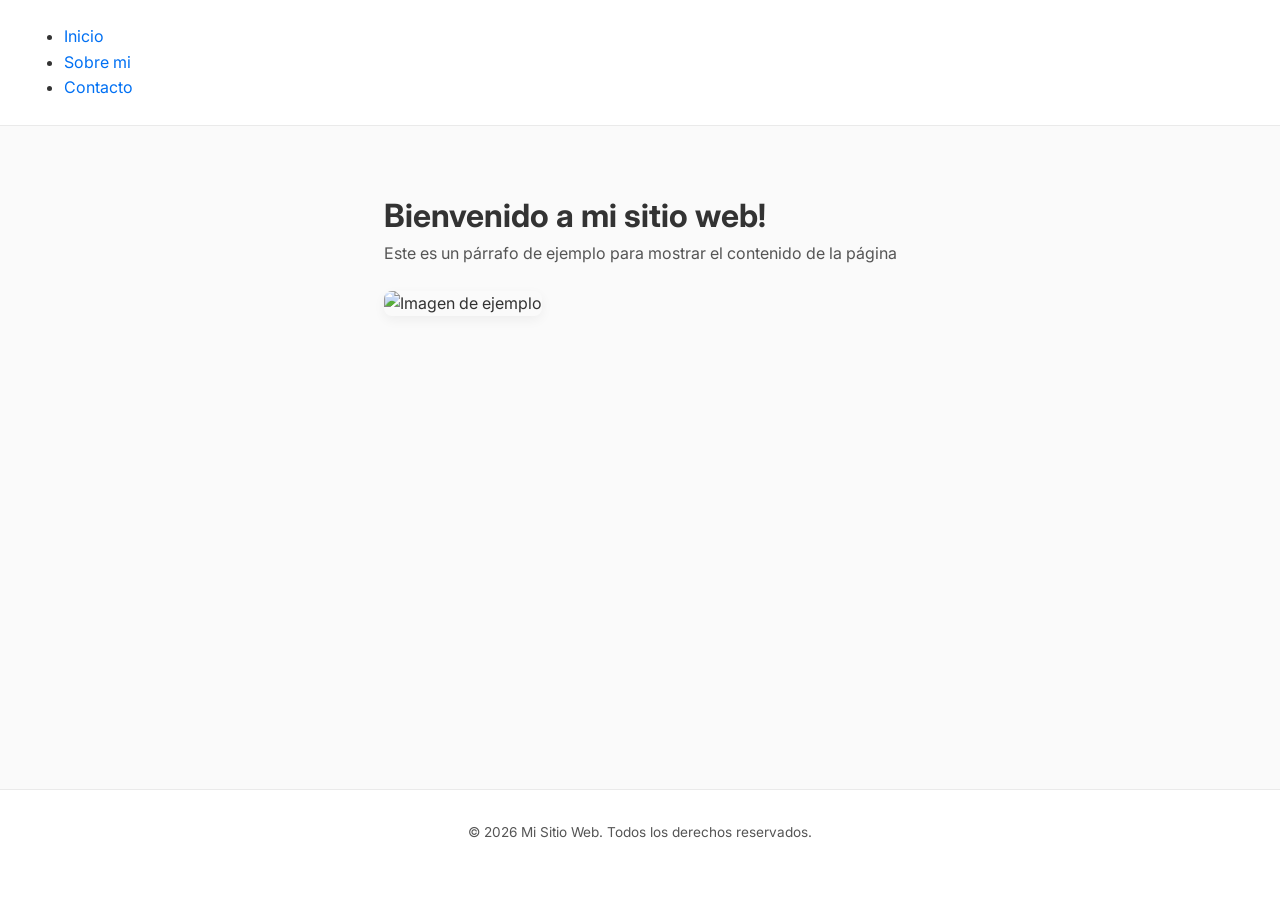
==== index.html @ b2d63941 "Reset del repo" ====
<!doctype html>
<html lang="es">
  <head>
    <meta charset="UTF-8" />
    <meta name="viewport" content="width=device-width, initial-scale=1.0" />
    <title>Sitio web de prueba</title>
    <link rel="stylesheet" href="./styles/estilos.css" />
  </head>
  <body>
    <header>
      <navbar>
        <ul>
          <li><a href="index.html">Inicio</a></li>
          <li><a href="sobreMi.html">Sobre mi</a></li>
          <li><a href="contacto.html">Contacto</a></li>
        </ul>
      </navbar>
    </header>

    <main>
      <h1>Bienvenido a mi sitio web!</h1>
      <p>
        Este es un párrafo de ejemplo para mostrar el contenido de la página
      </p>
      <img
        width="500"
        height="450"
        src="Infografia tiago.png"
        alt="Imagen de ejemplo"
      />
    </main>

    <footer>
      <p>&copy; 2026 Mi Sitio Web. Todos los derechos reservados.</p>
    </footer>
  </body>
</html>
---- styles/estilos.css ----
@import url("https://fonts.googleapis.com/css2?family=Inter:wght@300;400;600&display=swap");

* {
  margin: 0;
  padding: 0;
  box-sizing: border-box;
}

body {
  font-family:
    "Inter",
    system-ui,
    -apple-system,
    sans-serif;
  background-color: #fafafa;
  color: #333333;
  line-height: 1.6;
  display: flex;
  flex-direction: column;
  min-height: 100vh;
}

/* Esto son estilos para el encabezado */
header {
  background-color: #ffffff;
  border-bottom: 1px solid #eaeaea;
  padding: 1.5rem 5%;
  display: flex;
  justify-content: space-between;
  align-items: center;
}

header h1 {
  font-size: 1.5rem;
  font-weight: 600;
  letter-spacing: -0.5px;
}

nav ul {
  list-style: none;
  display: flex;
  gap: 2rem;
}

nav a {
  text-decoration: none;
  color: #666666;
  font-size: 0.95rem;
  transition: color 0.3s ease;
}

nav a:hover {
  color: #000000;
}

main {
  flex-grow: 1; /* Hace que el main ocupe el espacio disponible y empuje el footer abajo */
  max-width: 800px;
  margin: 4rem auto;
  padding: 0 2rem;
}

h2 {
  font-size: 2rem;
  font-weight: 300;
  margin-bottom: 1.5rem;
  color: #111111;
}

p {
  margin-bottom: 1.5rem;
  color: #555555;
}

footer {
  text-align: center;
  padding: 2rem;
  font-size: 0.85rem;
  color: #999999;
  border-top: 1px solid #eaeaea;
  background-color: #ffffff;
}

a {
  color: #0070f3;
  text-decoration: none;
}

a:hover {
  text-decoration: underline;
}

img {
  max-width: 100%;
  border-radius: 8px;
  box-shadow: 0 4px 12px rgba(0, 0, 0, 0.05);
}

.contacto {
  text-decoration: underline;
  color: #49627e;
}

.sobre_mi {
  text-decoration: underline;
  color: #49627e;
}
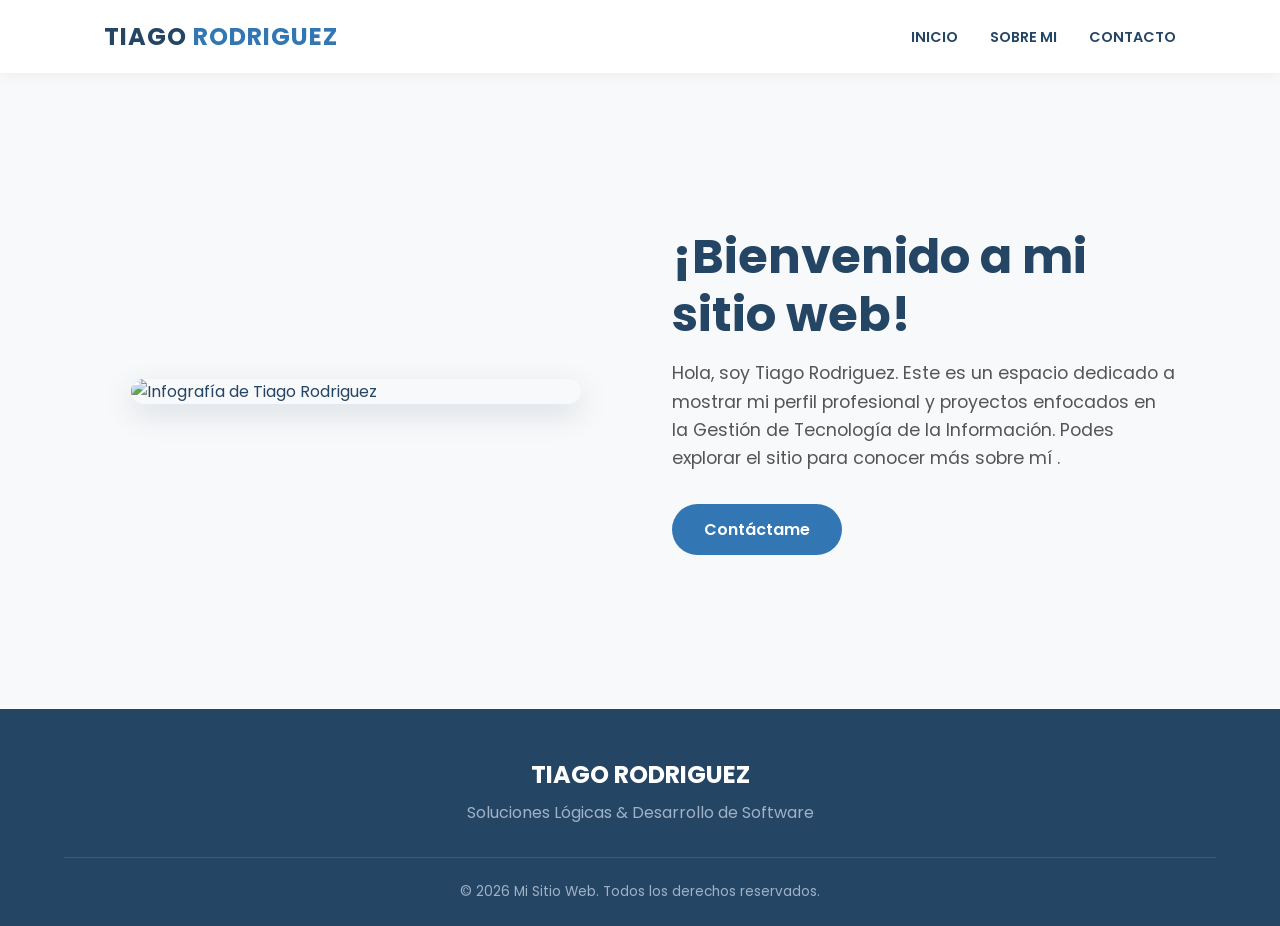
==== commit 5488b056: "Checkpoint 3" ====
--- a/index.html
+++ b/index.html
@@ -3,35 +3,56 @@
   <head>
     <meta charset="UTF-8" />
     <meta name="viewport" content="width=device-width, initial-scale=1.0" />
-    <title>Sitio web de prueba</title>
+    <title>Tiago Rodriguez - Inicio</title>
     <link rel="stylesheet" href="./styles/estilos.css" />
   </head>
   <body>
     <header>
-      <navbar>
-        <ul>
+      <nav class="navbar">
+        <a id="clase_titulo" href="index.html">
+          <div class="logo">TIAGO <span>RODRIGUEZ</span></div>
+        </a>
+        <input type="checkbox" id="menu-checkbox" class="menu-checkbox" />
+        <label for="menu-checkbox" class="menu-toggle">
+          <span class="bar"></span>
+          <span class="bar"></span>
+          <span class="bar"></span>
+        </label>
+
+        <ul class="nav-list">
           <li><a href="index.html">Inicio</a></li>
           <li><a href="sobreMi.html">Sobre mi</a></li>
           <li><a href="contacto.html">Contacto</a></li>
         </ul>
-      </navbar>
+      </nav>
     </header>
 
     <main>
-      <h1>Bienvenido a mi sitio web!</h1>
-      <p>
-        Este es un párrafo de ejemplo para mostrar el contenido de la página
-      </p>
-      <img
-        width="500"
-        height="450"
-        src="Infografia tiago.png"
-        alt="Imagen de ejemplo"
-      />
+      <section class="hero-container">
+        <div class="hero-image">
+          <img src="Infografia tiago.png" alt="Infografía de Tiago Rodriguez" />
+        </div>
+        <div class="hero-content">
+          <h1>¡Bienvenido a mi sitio web!</h1>
+          <p>
+            Hola, soy Tiago Rodriguez. Este es un espacio dedicado a mostrar mi
+            perfil profesional y proyectos enfocados en la Gestión de Tecnología
+            de la Información. Podes explorar el sitio para conocer más sobre mí
+            .
+          </p>
+          <a href="contacto.html" class="btn-primary">Contáctame</a>
+        </div>
+      </section>
     </main>
 
     <footer>
-      <p>&copy; 2026 Mi Sitio Web. Todos los derechos reservados.</p>
+      <div class="footer-content">
+        <h3>TIAGO RODRIGUEZ</h3>
+        <p>Soluciones Lógicas & Desarrollo de Software</p>
+      </div>
+      <div class="footer-bottom">
+        <p>&copy; 2026 Mi Sitio Web. Todos los derechos reservados.</p>
+      </div>
     </footer>
   </body>
 </html>
--- a/styles/estilos.css
+++ b/styles/estilos.css
@@ -1,107 +1,306 @@
-@import url("https://fonts.googleapis.com/css2?family=Inter:wght@300;400;600&display=swap");
+@import url("https://fonts.googleapis.com/css2?family=Poppins:wght@300;400;600;700&display=swap");
+
+:root {
+  --azul-oscuro: #254565;
+  --azul-claro: #3277b3;
+  --amarillo-luz: #ffeb3b;
+  --amarillo-hover: #fbc02d;
+  --blanco: #ffffff;
+  --gris-fondo: #f8f9fa;
+  --gris-texto: #555555;
+}
 
 * {
   margin: 0;
   padding: 0;
   box-sizing: border-box;
+  font-family: "Poppins", sans-serif;
 }
 
 body {
-  font-family:
-    "Inter",
-    system-ui,
-    -apple-system,
-    sans-serif;
-  background-color: #fafafa;
-  color: #333333;
-  line-height: 1.6;
+  background-color: var(--gris-fondo);
+  color: var(--azul-oscuro);
   display: flex;
   flex-direction: column;
   min-height: 100vh;
 }
 
-/* Esto son estilos para el encabezado */
+/* --- HEADER & NAVBAR --- */
 header {
-  background-color: #ffffff;
-  border-bottom: 1px solid #eaeaea;
-  padding: 1.5rem 5%;
+  background-color: var(--blanco);
+  box-shadow: 0 2px 15px rgba(0, 0, 0, 0.05);
+  position: sticky;
+  top: 0;
+  z-index: 1000;
+}
+
+.navbar {
   display: flex;
   justify-content: space-between;
   align-items: center;
-}
-
-header h1 {
+  padding: 1.2rem 5%;
+  max-width: 1200px;
+  margin: 0 auto;
+}
+
+.logo {
+  font-weight: 700;
   font-size: 1.5rem;
+  color: var(--azul-oscuro);
+  letter-spacing: 1px;
+}
+
+.logo span {
+  color: var(--azul-claro);
+}
+
+.nav-list {
+  display: flex;
+  list-style: none;
+  gap: 2rem;
+}
+
+.nav-list a {
+  text-decoration: none;
+  color: var(--azul-oscuro);
   font-weight: 600;
-  letter-spacing: -0.5px;
-}
-
-nav ul {
+  text-transform: uppercase;
+  font-size: 0.9rem;
+  transition: all 0.3s ease;
+  position: relative;
+}
+
+.nav-list a:hover {
+  color: var(--amarillo-hover);
+}
+
+/* --- MAIN CONTAINER --- */
+main {
+  flex: 1;
+  max-width: 1200px;
+  margin: 0 auto;
+  padding: 3rem 5%;
+  width: 100%;
+}
+
+/* --- HERO SECTION (Index) --- */
+.hero-container {
+  display: flex;
+  align-items: center;
+  justify-content: space-between;
+  gap: 4rem;
+  min-height: 60vh;
+}
+
+.hero-image {
+  flex: 1;
+  display: flex;
+  justify-content: center;
+}
+
+.hero-image img {
+  width: 100%;
+  max-width: 450px;
+  height: auto;
+  border-radius: 20px;
+  box-shadow: 0 10px 30px rgba(37, 69, 101, 0.15);
+  transition: transform 0.3s ease;
+}
+
+.hero-image img:hover {
+  transform: translateY(-5px);
+}
+
+.hero-content {
+  flex: 1;
+}
+
+.hero-content h1 {
+  font-size: 3rem;
+  color: var(--azul-oscuro);
+  margin-bottom: 1rem;
+  line-height: 1.2;
+}
+
+.hero-content p {
+  color: var(--gris-texto);
+  font-size: 1.1rem;
+  margin-bottom: 2rem;
+  line-height: 1.6;
+}
+
+.btn-primary {
+  display: inline-block;
+  padding: 0.8rem 2rem;
+  background-color: var(--azul-claro);
+  color: var(--blanco);
+  text-decoration: none;
+  border-radius: 30px;
+  font-weight: 600;
+  transition:
+    background-color 0.3s ease,
+    transform 0.2s ease;
+}
+
+.btn-primary:hover {
+  background-color: var(--azul-oscuro);
+  transform: translateY(-2px);
+}
+
+/* --- SECCIONES GENERICAS (Sobre mi / Contacto) --- */
+.seccion-titulo {
+  font-size: 2.5rem;
+  margin-bottom: 1.5rem;
+  text-align: center;
+  color: var(--azul-oscuro);
+  position: relative;
+}
+
+.seccion-titulo::after {
+  content: "";
+  display: block;
+  width: 60px;
+  height: 4px;
+  background-color: var(--amarillo-hover);
+  margin: 10px auto 0;
+  border-radius: 2px;
+}
+
+.seccion-texto {
+  text-align: center;
+  color: var(--gris-texto);
+  line-height: 1.8;
+  max-width: 800px;
+  margin: 0 auto 2rem;
+}
+
+/* --- CONTACTO LINKS --- */
+.redes-container {
+  display: flex;
+  justify-content: center;
+  gap: 1.5rem;
+  flex-wrap: wrap;
   list-style: none;
-  display: flex;
-  gap: 2rem;
-}
-
-nav a {
+  margin-top: 2rem;
+}
+
+.redes-container a {
+  display: block;
+  padding: 1rem 2rem;
+  background-color: var(--blanco);
+  color: var(--azul-oscuro);
   text-decoration: none;
-  color: #666666;
-  font-size: 0.95rem;
-  transition: color 0.3s ease;
-}
-
-nav a:hover {
-  color: #000000;
-}
-
-main {
-  flex-grow: 1; /* Hace que el main ocupe el espacio disponible y empuje el footer abajo */
-  max-width: 800px;
-  margin: 4rem auto;
-  padding: 0 2rem;
-}
-
-h2 {
-  font-size: 2rem;
-  font-weight: 300;
-  margin-bottom: 1.5rem;
-  color: #111111;
-}
-
-p {
-  margin-bottom: 1.5rem;
-  color: #555555;
-}
-
+  font-weight: 600;
+  border-radius: 10px;
+  box-shadow: 0 4px 10px rgba(0, 0, 0, 0.05);
+  border: 1px solid rgba(0, 0, 0, 0.05);
+  transition: all 0.3s ease;
+}
+
+.redes-container a:hover {
+  background-color: var(--azul-claro);
+  color: var(--blanco);
+  transform: translateY(-3px);
+}
+
+/* --- FOOTER --- */
 footer {
+  background-color: var(--azul-oscuro);
+  color: var(--blanco);
+  padding: 3rem 5% 1.5rem;
+  margin-top: auto;
+}
+
+.footer-content {
+  max-width: 1200px;
+  margin: 0 auto;
   text-align: center;
-  padding: 2rem;
+  margin-bottom: 2rem;
+}
+
+.footer-content h3 {
+  font-size: 1.5rem;
+  margin-bottom: 0.5rem;
+  color: var(--blanco);
+}
+
+.footer-content p {
+  color: #a0b2c6;
+}
+
+.footer-bottom {
+  text-align: center;
+  padding-top: 1.5rem;
+  border-top: 1px solid rgba(255, 255, 255, 0.1);
   font-size: 0.85rem;
-  color: #999999;
-  border-top: 1px solid #eaeaea;
-  background-color: #ffffff;
-}
-
-a {
-  color: #0070f3;
+  color: #a0b2c6;
+}
+
+/* --- MENU HAMBURGUESA (Checkbox Hack) --- */
+.menu-checkbox {
+  display: none;
+}
+
+.menu-toggle {
+  display: none;
+  cursor: pointer;
+  flex-direction: column;
+  gap: 6px;
+  z-index: 1001;
+}
+
+.bar {
+  width: 28px;
+  height: 3px;
+  background-color: var(--azul-oscuro);
+  transition: 0.4s all ease;
+  border-radius: 3px;
+}
+
+@media (max-width: 768px) {
+  .hero-container {
+    flex-direction: column;
+    text-align: center;
+  }
+
+  .hero-image {
+    order: -1; /* Mueve la imagen arriba en móviles */
+  }
+
+  .menu-toggle {
+    display: flex;
+  }
+
+  .nav-list {
+    display: none;
+    flex-direction: column;
+    position: absolute;
+    top: 100%;
+    left: 0;
+    width: 100%;
+    background-color: var(--blanco);
+    padding: 2rem;
+    text-align: center;
+    box-shadow: 0 10px 15px rgba(0, 0, 0, 0.1);
+  }
+
+  .menu-checkbox:checked ~ .nav-list {
+    display: flex;
+  }
+
+  .menu-checkbox:checked ~ .menu-toggle .bar:nth-child(1) {
+    transform: translateY(9px) rotate(45deg);
+  }
+
+  .menu-checkbox:checked ~ .menu-toggle .bar:nth-child(2) {
+    opacity: 0;
+  }
+
+  .menu-checkbox:checked ~ .menu-toggle .bar:nth-child(3) {
+    transform: translateY(-9px) rotate(-45deg);
+  }
+}
+
+#clase_titulo {
   text-decoration: none;
 }
-
-a:hover {
-  text-decoration: underline;
-}
-
-img {
-  max-width: 100%;
-  border-radius: 8px;
-  box-shadow: 0 4px 12px rgba(0, 0, 0, 0.05);
-}
-
-.contacto {
-  text-decoration: underline;
-  color: #49627e;
-}
-
-.sobre_mi {
-  text-decoration: underline;
-  color: #49627e;
-}
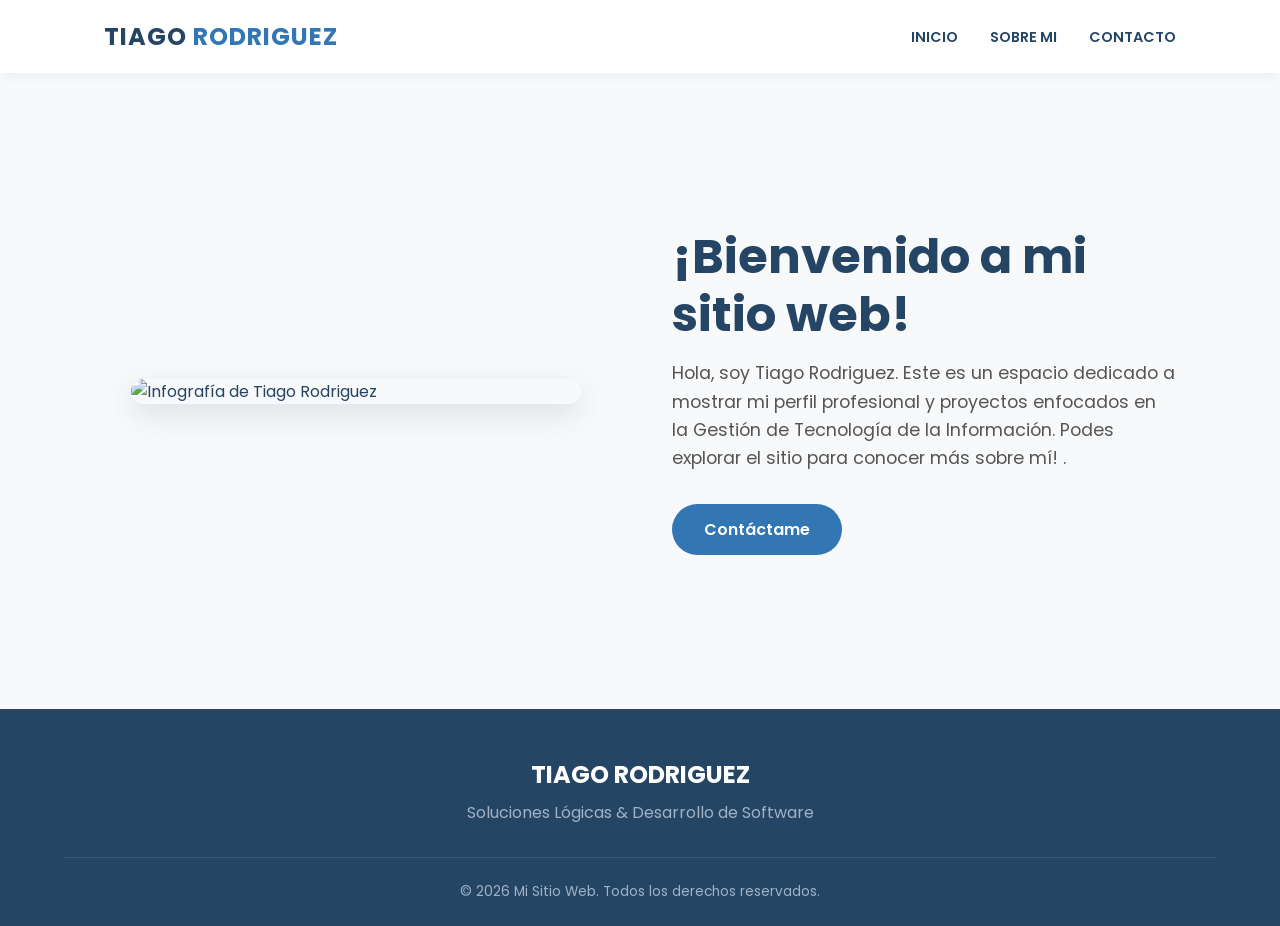
==== commit 12611bf3: "Checkpoint 3" ====
--- a/index.html
+++ b/index.html
@@ -37,8 +37,8 @@
           <p>
             Hola, soy Tiago Rodriguez. Este es un espacio dedicado a mostrar mi
             perfil profesional y proyectos enfocados en la Gestión de Tecnología
-            de la Información. Podes explorar el sitio para conocer más sobre mí
-            .
+            de la Información. Podes explorar el sitio para conocer más sobre
+            mí! .
           </p>
           <a href="contacto.html" class="btn-primary">Contáctame</a>
         </div>
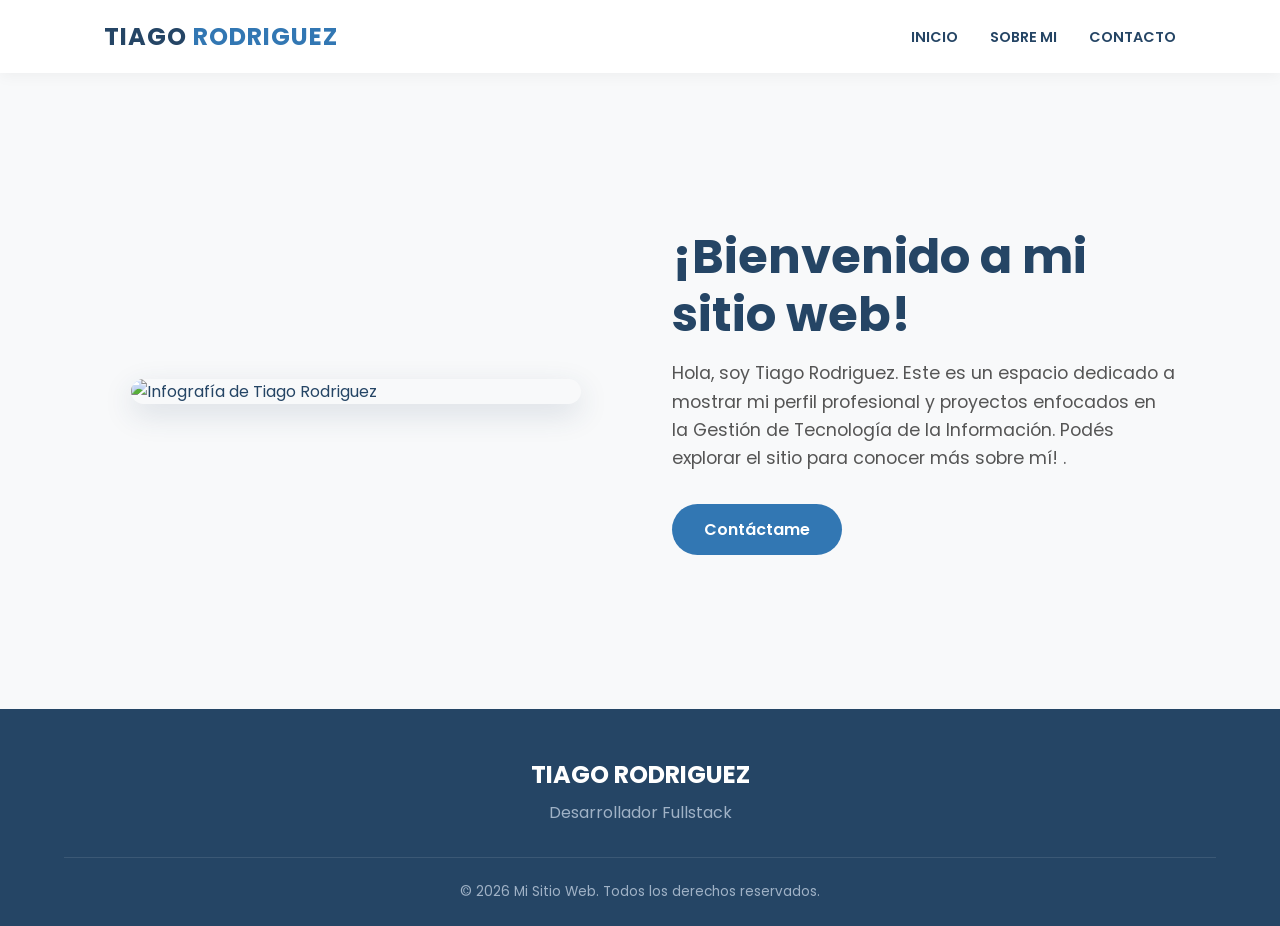
==== commit 3e289d27: "Checkpoint 4" ====
--- a/index.html
+++ b/index.html
@@ -37,7 +37,7 @@
           <p>
             Hola, soy Tiago Rodriguez. Este es un espacio dedicado a mostrar mi
             perfil profesional y proyectos enfocados en la Gestión de Tecnología
-            de la Información. Podes explorar el sitio para conocer más sobre
+            de la Información. Podés explorar el sitio para conocer más sobre
             mí! .
           </p>
           <a href="contacto.html" class="btn-primary">Contáctame</a>
@@ -48,7 +48,7 @@
     <footer>
       <div class="footer-content">
         <h3>TIAGO RODRIGUEZ</h3>
-        <p>Soluciones Lógicas & Desarrollo de Software</p>
+        <p>Desarrollador Fullstack</p>
       </div>
       <div class="footer-bottom">
         <p>&copy; 2026 Mi Sitio Web. Todos los derechos reservados.</p>
--- a/styles/estilos.css
+++ b/styles/estilos.css
@@ -147,7 +147,7 @@
   transform: translateY(-2px);
 }
 
-/* --- SECCIONES GENERICAS (Sobre mi / Contacto) --- */
+/* (Sobre mi / Contacto) */
 .seccion-titulo {
   font-size: 2.5rem;
   margin-bottom: 1.5rem;
@@ -174,7 +174,7 @@
   margin: 0 auto 2rem;
 }
 
-/* --- CONTACTO LINKS --- */
+/* Links */
 .redes-container {
   display: flex;
   justify-content: center;
@@ -203,7 +203,6 @@
   transform: translateY(-3px);
 }
 
-/* --- FOOTER --- */
 footer {
   background-color: var(--azul-oscuro);
   color: var(--blanco);
@@ -236,7 +235,7 @@
   color: #a0b2c6;
 }
 
-/* --- MENU HAMBURGUESA (Checkbox Hack) --- */
+/* Y aca se define el menu hamburguesa */
 .menu-checkbox {
   display: none;
 }
@@ -264,7 +263,7 @@
   }
 
   .hero-image {
-    order: -1; /* Mueve la imagen arriba en móviles */
+    order: -1; /* Esto lo que hace es mover la imagen mas arriba en celulares */
   }
 
   .menu-toggle {
